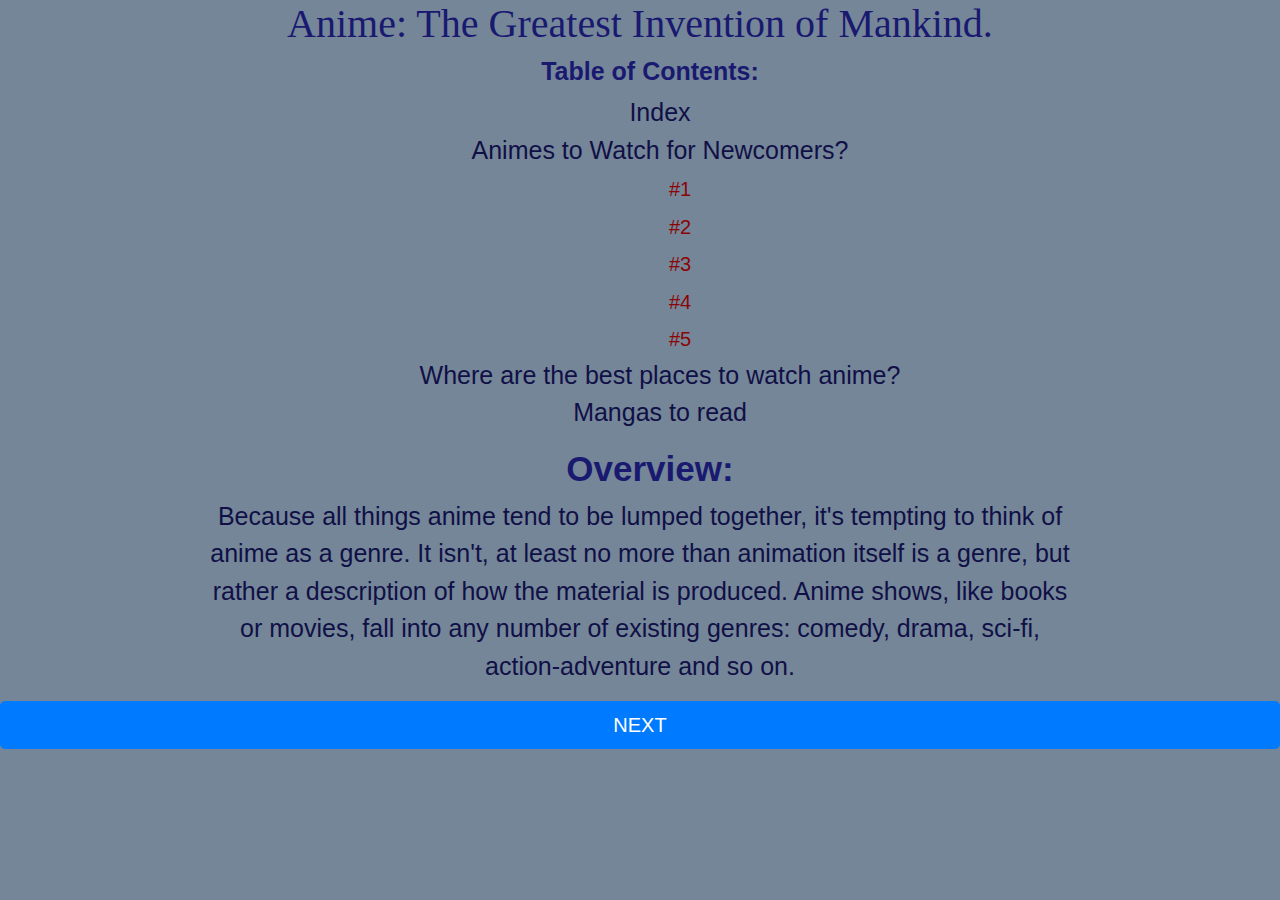
==== Anime.html @ 0ff28a5d "New Website" ====
<!DOCTYPE html>
<html>
    <head>
        <title>Anime!</title>
        <link rel="stylesheet" href="https://stackpath.bootstrapcdn.com/bootstrap/4.4.1/css/bootstrap.min.css" integrity="sha384-Vkoo8x4CGsO3+Hhxv8T/Q5PaXtkKtu6ug5TOeNV6gBiFeWPGFN9MuhOf23Q9Ifjh" crossorigin="anonymous">
        <link rel="stylesheet" type="text/css"href="hyperlink.css">
        <link rel="stylesheet" type="text/css"href="dimensions.css">
        <meta name="viewport" content="width=device-width, initial-scale=1">
    </head>
    <body>
      <div class="Titles">
        <h1>Anime: The Greatest Invention of Mankind.</h1>
        <h2>Table of Contents:</h2>
     </div>
        <ul style="text-align:center;list-style:none;">
            <li><a href="index.html">Index</a></li>
            <li><a href="Newcomers.html">Animes to Watch for Newcomers?</a></li>
            <ol>
              <li><a href="Newcomers.html#Slayer">#1</a></li>
              <li><a href="Newcomers.html#Stone">#2</a></li>
              <li><a href="Newcomers.html#Punch">#3</a></li>
              <li><a href="Newcomers.html#Neverland">#4</a></li>
              <li><a href="Newcomers.html#Silent">#5</a></li>
            </ol>
            <li><a href="Where_to_Watch.html">Where are the best places to watch anime?</a></li>
            <li><a href="Manga.html">Mangas to read</a></li>
        </ul>
        <h2 class="Titles">Overview:</h2>
    <p style="text-align:center;">
  Because all things anime tend to be lumped together, it's tempting to think of<br>
  anime as a genre. It isn't, at least no more than animation itself is a genre, but<br>
  rather a description of how the material is produced. Anime shows, like books<br>
  or movies, fall into any number of existing genres: comedy, drama, sci-fi,<br>
  action-adventure and so on.<br>
    </p>
    <button type="button" class="btn btn-primary btn-lg btn-block"  onclick="location.href = 'Newcomers.html';">NEXT</button>
    </body>
</html>
---- hyperlink.css ----
a:hover{
  color:#1e1e84;
}
a{
  color:#101046;
  font-size:25px;
  text-align:center;
}
h2{
   font-weight:Bold;
   font-size:25px;
   text-indent:20px;
   font-family:Helvetica;
   text-align: center;
}

body{
   background-color:#758699;
   color:#101046;
   font-size:25px;
}

p,pre{
  font-size:25px;
  text-align: justify;
  font-family:Gill-Sans,sans-serif;
     }
h1{
   font-family:fantasy;
   color:#191970;
   text-align:center;
  }

.Titles{
         font-weight:Bold;
         font-size:35px;
         color:#191970;
       }
p{
  flex-wrap:wrap;
}

ul > ol {
  text-align: center;
  list-style: none;
}
ol a {
  font-size: 20px;
}

@media screen and (max-width: 600px) {
.hidden {
    display: none;
  }
}

table{
font-family: arial, sans-serif;
border-collapse: collapse;
width: 50%;
margin-left:auto;margin-right:auto;
      }
td, th{
border: 3px solid #000000;
text-align: left;
padding: 8px;
text-align:center;
    }
---- dimensions.css ----
img {
  height: 30%;
  width: 40%; }

ol a {
  color: #8A0505; }

.view_links, .Download_links {
  font-size: 25px;
  text-align: center; }

.Download_links {
  color: black; }

/*# sourceMappingURL=dimensions.css.map */
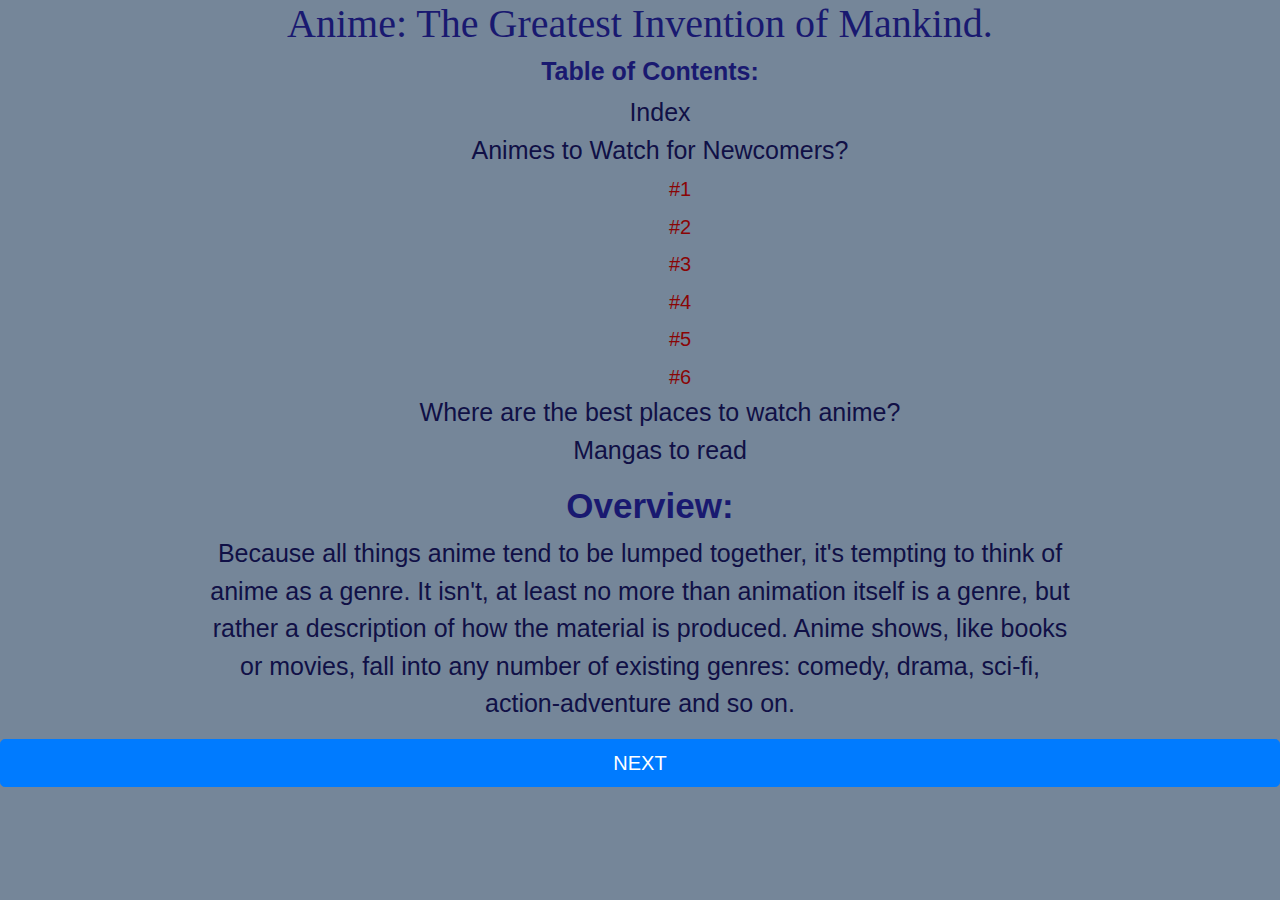
==== commit ee2a30be: "Update Anime.html" ====
--- a/Anime.html
+++ b/Anime.html
@@ -16,11 +16,12 @@
             <li><a href="index.html">Index</a></li>
             <li><a href="Newcomers.html">Animes to Watch for Newcomers?</a></li>
             <ol>
-              <li><a href="Newcomers.html#Slayer">#1</a></li>
-              <li><a href="Newcomers.html#Stone">#2</a></li>
-              <li><a href="Newcomers.html#Punch">#3</a></li>
-              <li><a href="Newcomers.html#Neverland">#4</a></li>
-              <li><a href="Newcomers.html#Silent">#5</a></li>
+              <li><a href="Newcomers.html#Jojo">#1</a></li>
+              <li><a href="Newcomers.html#Slayer">#2</a></li>
+              <li><a href="Newcomers.html#Stone">#3</a></li>
+              <li><a href="Newcomers.html#Punch">#4</a></li>
+              <li><a href="Newcomers.html#Neverland">#5</a></li>
+              <li><a href="Newcomers.html#Silent">#6</a></li>
             </ol>
             <li><a href="Where_to_Watch.html">Where are the best places to watch anime?</a></li>
             <li><a href="Manga.html">Mangas to read</a></li>
